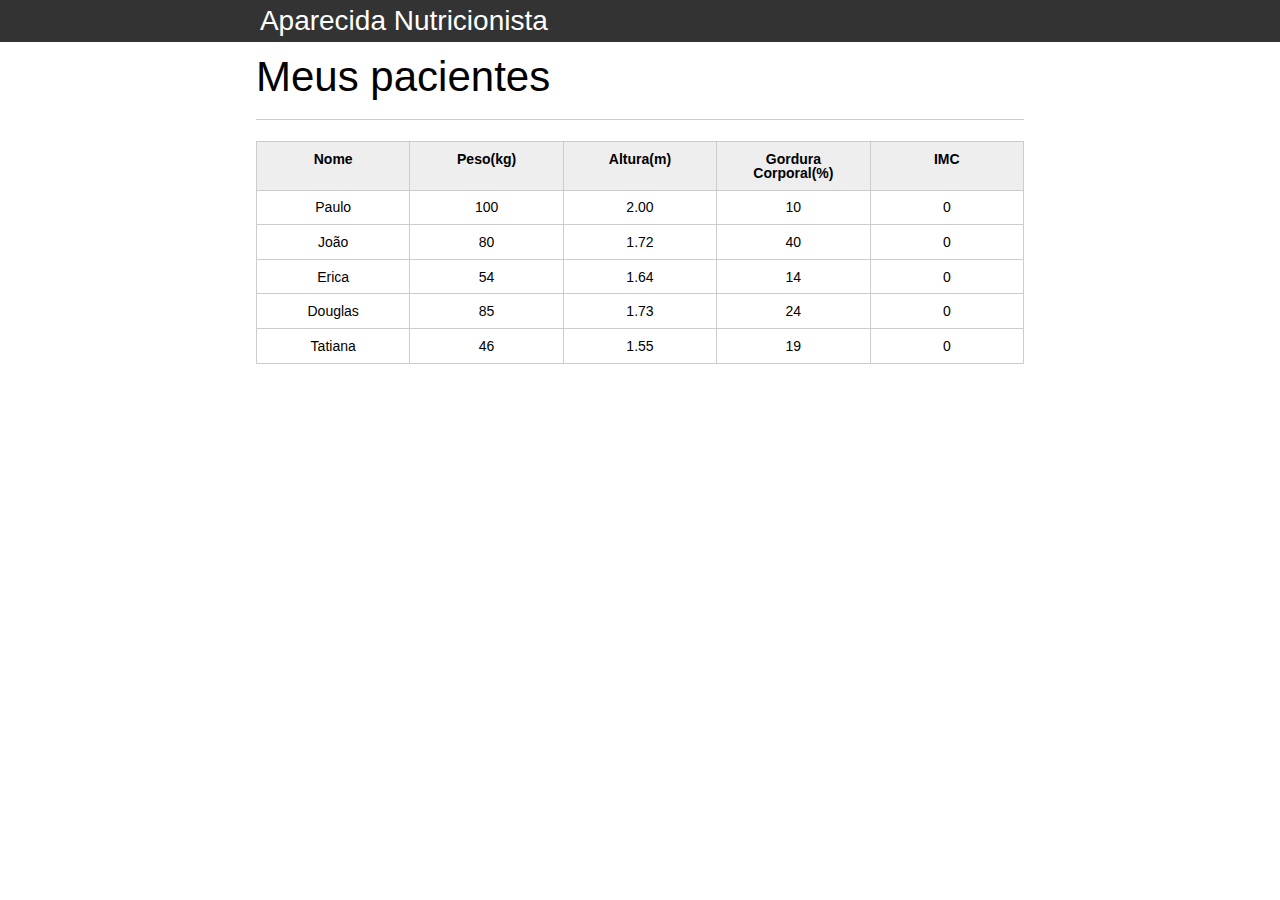
==== index.html @ 07c179b7 "iniciando o curso" ====
<!DOCTYPE html>
<html lang="pt-br">
	<head>
		<meta charset="UTF-8">
		<title>Aparecida Nutrição</title>
		<link rel="icon" href="favicon.ico" type="image/x-icon">
		<link rel="stylesheet" type="text/css" href="css/reset.css">
		<link rel="stylesheet" type="text/css" href="css/index.css">

		<script >
				console.log("Olá Mundo");
		</script>

	</head>
	<body>

		<header>
			<div class="container">
				<h1 class="titulo">Aparecida Nutrição</h1>
			</div>
		</header>
		<main>
			<section class="container">
				<h2>Meus pacientes</h2>
				<table>
					<thead>
						<tr>
							<th>Nome</th>
							<th>Peso(kg)</th>
							<th>Altura(m)</th>
							<th>Gordura Corporal(%)</th>
							<th>IMC</th>
						</tr>
					</thead>
					<tbody id="tabela-pacientes">
						<tr class="paciente" >
							<td class="info-nome">Paulo</td>
							<td class="info-peso">100</td>
							<td class="info-altura">2.00</td>
							<td class="info-gordura">10</td>
							<td class="info-imc">0</td>
						</tr>

						<tr class="paciente" >
							<td class="info-nome">João</td>
							<td class="info-peso">80</td>
							<td class="info-altura">1.72</td>
							<td class="info-gordura">40</td>
							<td class="info-imc">0</td>
						</tr>

						<tr class="paciente" >
							<td class="info-nome">Erica</td>
							<td class="info-peso">54</td>
							<td class="info-altura">1.64</td>
							<td class="info-gordura">14</td>
							<td class="info-imc">0</td>
						</tr>

						<tr class="paciente">
							<td class="info-nome">Douglas</td>
							<td class="info-peso">85</td>
							<td class="info-altura">1.73</td>
							<td class="info-gordura">24</td>
							<td class="info-imc">0</td>
						</tr>
						<tr class="paciente" >
							<td class="info-nome">Tatiana</td>
							<td class="info-peso">46</td>
							<td class="info-altura">1.55</td>
							<td class="info-gordura">19</td>
							<td class="info-imc">0</td>
						</tr>
					</tbody>
				</table>

			</section>
		</main>

	<script src="js/javas.js">
	</script>

	</body>
</html>
---- css/index.css ----
*{
	box-sizing: border-box;
 }

body{
	font-family: "Helvetica Neue", "Helvetica", Helvetica, Arial, sans-serif;
	font-size: 14px;
}

header{
	background-color: #333;
	height: 3em;
	color: #FFF;
	margin-bottom: 1em;
}

header h1{
	font-size: 2em;
	display:inline-block;
	vertical-align:	middle;
}
header h2{
	font-size: 2em;
	display:inline-block;
	vertical-align:	middle;
}

header .container:before{
	content: '';
	display:inline-block;
	height: 100%;
	vertical-align:	middle;
}

.container{
	width: 60%;
	height: 100%;
	margin: 0 auto;
}

section{
	margin: 2em 0;
	overflow: hidden;
}

section h2{
	font-size: 3em;
	display: block;
	padding-bottom: .5em;
	border-bottom: 1px solid #ccc;
	margin-bottom: .5em;
}

table{
	width: 100%;
	margin-bottom : .5em;
    table-layout: fixed;

}

td, th {
	padding: .7em;
	margin: 0;
	border: 1px solid #ccc;
	text-align: center;
}

th{
	font-weight: bold;
	background-color: #EEE;
}

label{
	color: #555;
	display: block;
	margin-bottom: .2em;
}

.campo{
	margin: 0;
	padding-bottom: 1em;
	width: 100%;
	border: 1px solid #ccc;
	padding: .7em;
	width: 100%;
}

.campo-medio{
	display: inline-block;
	padding-right: .5em;
}

.grupo{
	width: 32%;
	display: inline-block;
	padding: 10px 0px;
}

button{
	padding: .5em 2em;
	border: 0;
	border-bottom: 3px solid;
	font-size: 1.2em;
	cursor: pointer;
	margin: 0;
	margin-top: -3px;
	color: #fff;
	background-color:#0c8cd3;
	border-color: #04324c;
	width: 20%;
    display: block;
    clear: both;
    margin: 10px 0px;

}

button:active{
	margin-top:0px;
	border: 0;
}

button[disabled=disabled], button:disabled {
    background-color: gray;
	border-color: darkgray;

}

.adicionar-paciente{
    margin-top: 30px;
}

.campo-invalido{
	border: 1px solid red;
}
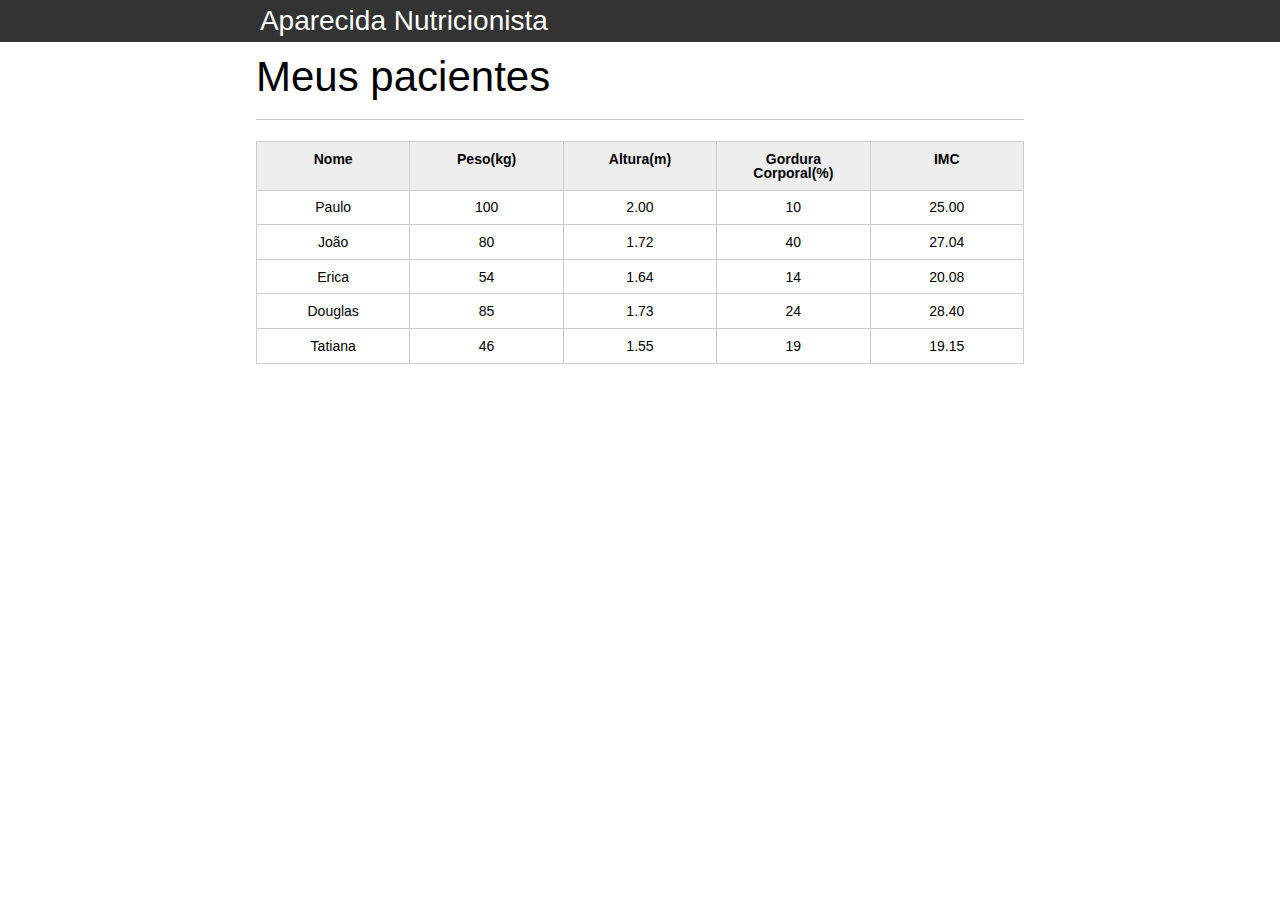
==== commit 2c44a09c: "Parte dois" ====
--- a/index.html
+++ b/index.html
@@ -33,7 +33,7 @@
 						</tr>
 					</thead>
 					<tbody id="tabela-pacientes">
-						<tr class="paciente" >
+						<tr class="paciente" id="primeiro_paciente" >
 							<td class="info-nome">Paulo</td>
 							<td class="info-peso">100</td>
 							<td class="info-altura">2.00</td>
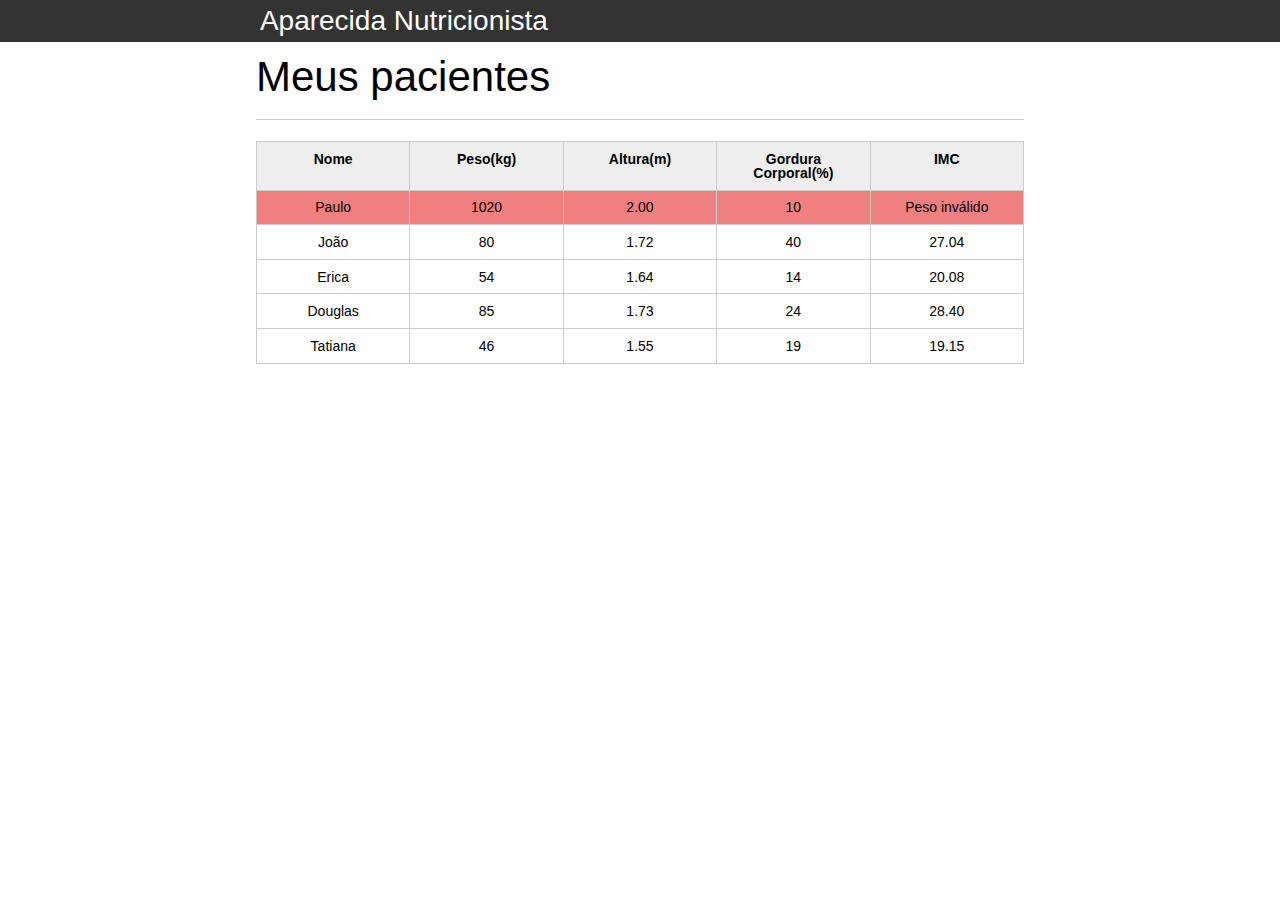
==== commit 78b253e9: "Parte tres" ====
--- a/index.html
+++ b/index.html
@@ -35,7 +35,7 @@
 					<tbody id="tabela-pacientes">
 						<tr class="paciente" id="primeiro_paciente" >
 							<td class="info-nome">Paulo</td>
-							<td class="info-peso">100</td>
+							<td class="info-peso">1020</td>
 							<td class="info-altura">2.00</td>
 							<td class="info-gordura">10</td>
 							<td class="info-imc">0</td>
--- a/css/index.css
+++ b/css/index.css
@@ -132,3 +132,7 @@
 .campo-invalido{
 	border: 1px solid red;
 }
+
+.paciente-invalido{
+	background-color: lightcoral;
+}
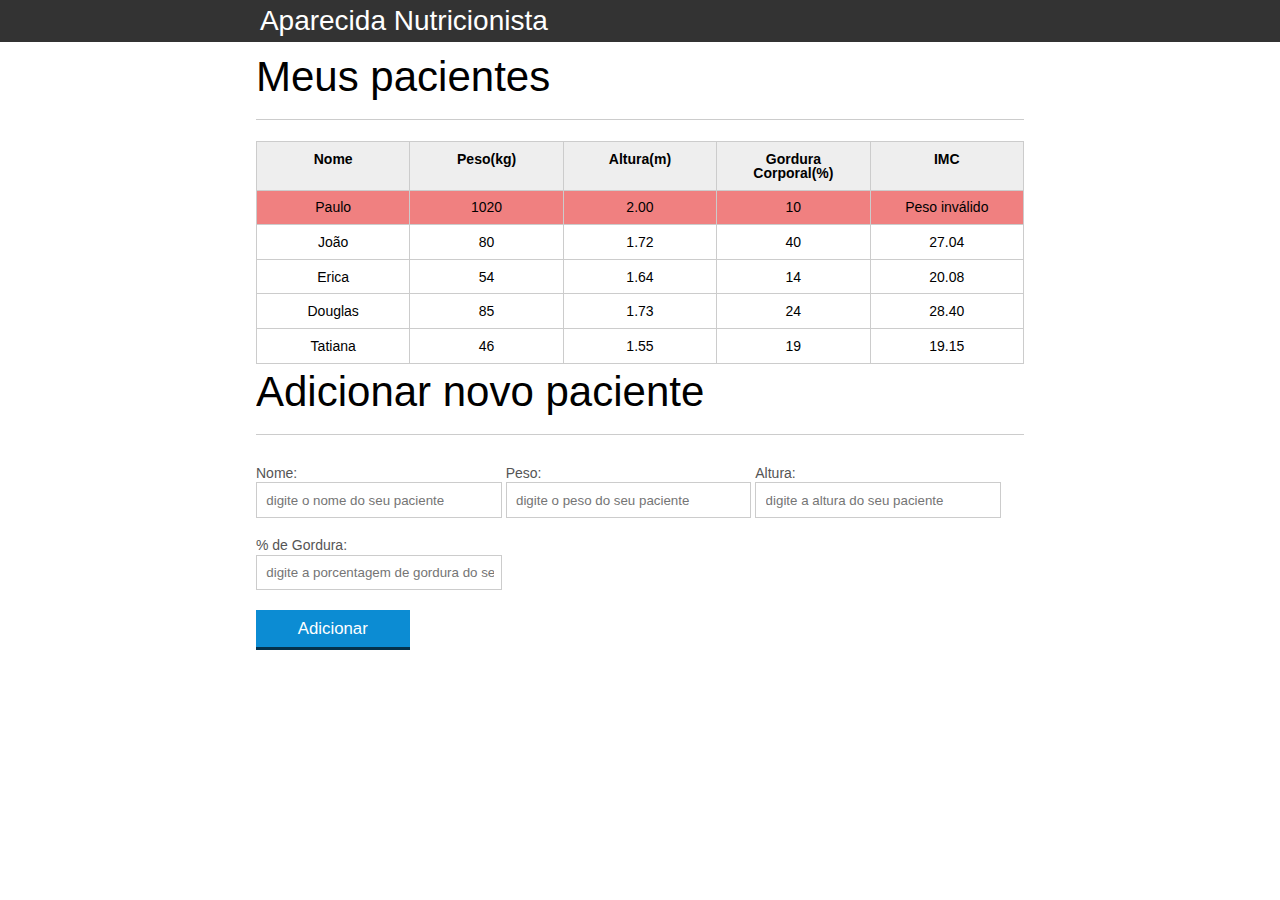
==== commit ff885b14: "parte quatro" ====
--- a/index.html
+++ b/index.html
@@ -76,6 +76,30 @@
 
 			</section>
 		</main>
+		<!-- ... -->
+<section class="container">
+    <h2 id="titulo-form">Adicionar novo paciente</h2>
+    <form id="form-adiciona">
+        <div class="grupo">
+            <label for="nome">Nome:</label>
+            <input id="nome" name="nome" type="text" placeholder="digite o nome do seu paciente" class="campo">
+        </div>
+        <div class="grupo">
+            <label for="peso">Peso:</label>
+            <input id="peso" name="peso" type="text" placeholder="digite o peso do seu paciente" class="campo campo-medio">
+        </div>
+        <div class="grupo">
+            <label for="altura">Altura:</label>
+            <input id="altura" name="altura" type="text" placeholder="digite a altura do seu paciente" class="campo campo-medio">
+        </div>
+        <div class="grupo">
+            <label for="gordura">% de Gordura:</label>
+            <input id="gordura" type="text" placeholder="digite a porcentagem de gordura do seu paciente" class="campo campo-medio">
+        </div>
+
+        <button id="adicionar-paciente" class="botao bto-principal">Adicionar</button>
+    </form>
+</section>
 
 	<script src="js/javas.js">
 	</script>
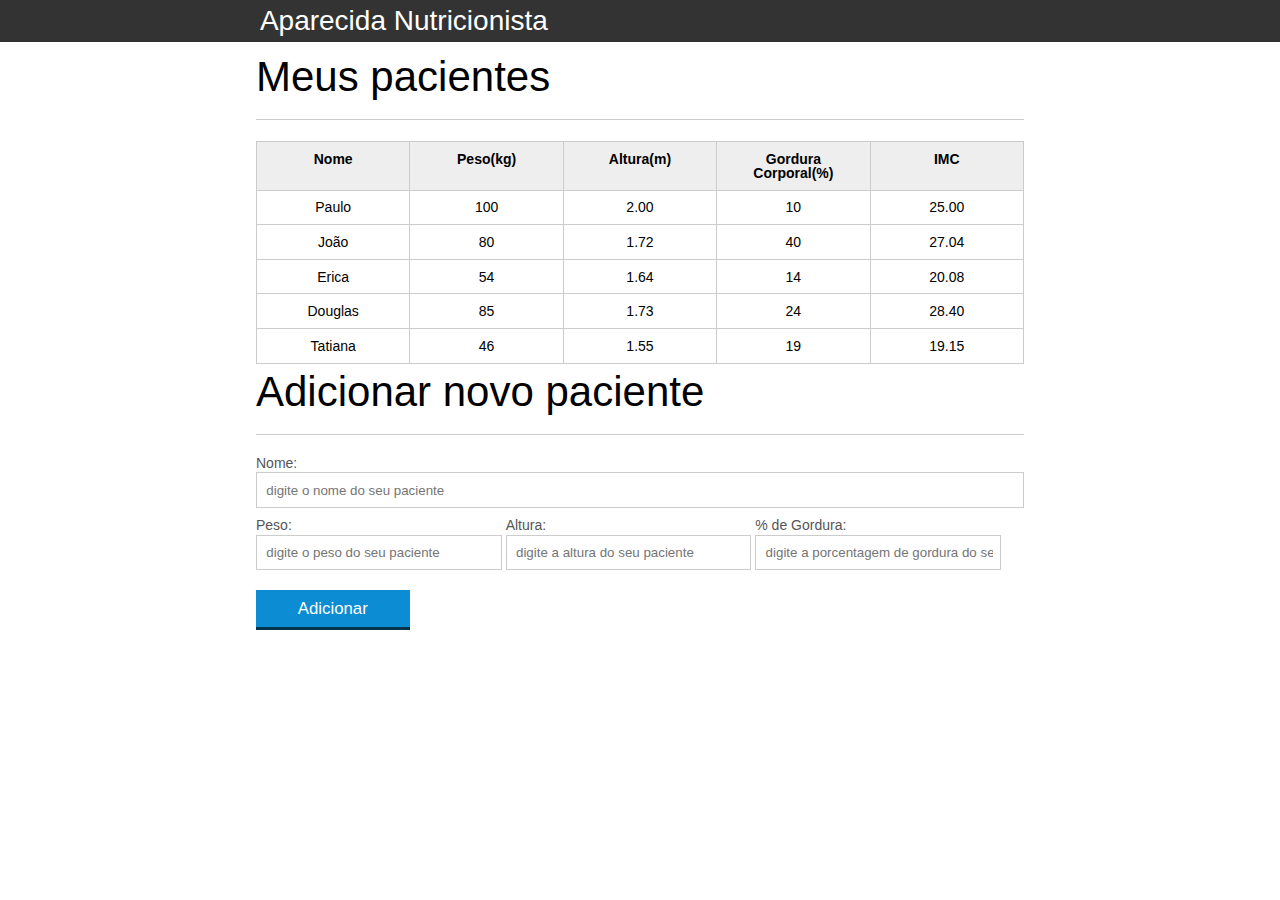
==== commit c838261a: "parte 6" ====
--- a/index.html
+++ b/index.html
@@ -7,16 +7,12 @@
 		<link rel="stylesheet" type="text/css" href="css/reset.css">
 		<link rel="stylesheet" type="text/css" href="css/index.css">
 
-		<script >
-				console.log("Olá Mundo");
-		</script>
-
 	</head>
 	<body>
 
 		<header>
 			<div class="container">
-				<h1 class="titulo">Aparecida Nutrição</h1>
+				<h2 class="titulo">Aparecida Nutrição</h2>
 			</div>
 		</header>
 		<main>
@@ -33,9 +29,9 @@
 						</tr>
 					</thead>
 					<tbody id="tabela-pacientes">
-						<tr class="paciente" id="primeiro_paciente" >
+						<tr class="paciente" id="primeiro-paciente">
 							<td class="info-nome">Paulo</td>
-							<td class="info-peso">1020</td>
+							<td class="info-peso">100</td>
 							<td class="info-altura">2.00</td>
 							<td class="info-gordura">10</td>
 							<td class="info-imc">0</td>
@@ -76,33 +72,33 @@
 
 			</section>
 		</main>
-		<!-- ... -->
-<section class="container">
-    <h2 id="titulo-form">Adicionar novo paciente</h2>
-    <form id="form-adiciona">
-        <div class="grupo">
-            <label for="nome">Nome:</label>
-            <input id="nome" name="nome" type="text" placeholder="digite o nome do seu paciente" class="campo">
-        </div>
-        <div class="grupo">
-            <label for="peso">Peso:</label>
-            <input id="peso" name="peso" type="text" placeholder="digite o peso do seu paciente" class="campo campo-medio">
-        </div>
-        <div class="grupo">
-            <label for="altura">Altura:</label>
-            <input id="altura" name="altura" type="text" placeholder="digite a altura do seu paciente" class="campo campo-medio">
-        </div>
-        <div class="grupo">
-            <label for="gordura">% de Gordura:</label>
-            <input id="gordura" type="text" placeholder="digite a porcentagem de gordura do seu paciente" class="campo campo-medio">
-        </div>
 
-        <button id="adicionar-paciente" class="botao bto-principal">Adicionar</button>
-    </form>
-</section>
+		<section class="container">
+		    <h2 id="titulo-form">Adicionar novo paciente</h2>
+		    <form id="form-adiciona">
+		        <div class="">
+		            <label for="nome">Nome:</label>
+		            <input id="nome" name="nome" type="text" placeholder="digite o nome do seu paciente" class="campo">
+		        </div>
+		        <div class="grupo">
+		            <label for="peso">Peso:</label>
+		            <input id="peso" name="peso" type="text" placeholder="digite o peso do seu paciente" class="campo campo-medio">
+		        </div>
+		        <div class="grupo">
+		            <label for="altura">Altura:</label>
+		            <input id="altura" name="altura" type="text" placeholder="digite a altura do seu paciente" class="campo campo-medio">
+		        </div>
+		        <div class="grupo">
+		            <label for="gordura">% de Gordura:</label>
+		            <input id="gordura" type="text" placeholder="digite a porcentagem de gordura do seu paciente" class="campo campo-medio">
+		        </div>
 
-	<script src="js/javas.js">
-	</script>
+		        <button id="adicionar-paciente" class="botao bto-principal">Adicionar</button>
+		    </form>
+		</section>
+
+		<script src="js/calcula-imc.js" ></script>
+		<script src="js/form.js" ></script>
 
 	</body>
 </html>
--- a/css/index.css
+++ b/css/index.css
@@ -133,6 +133,6 @@
 	border: 1px solid red;
 }
 
-.paciente-invalido{
+.paciente-invalido {
 	background-color: lightcoral;
 }
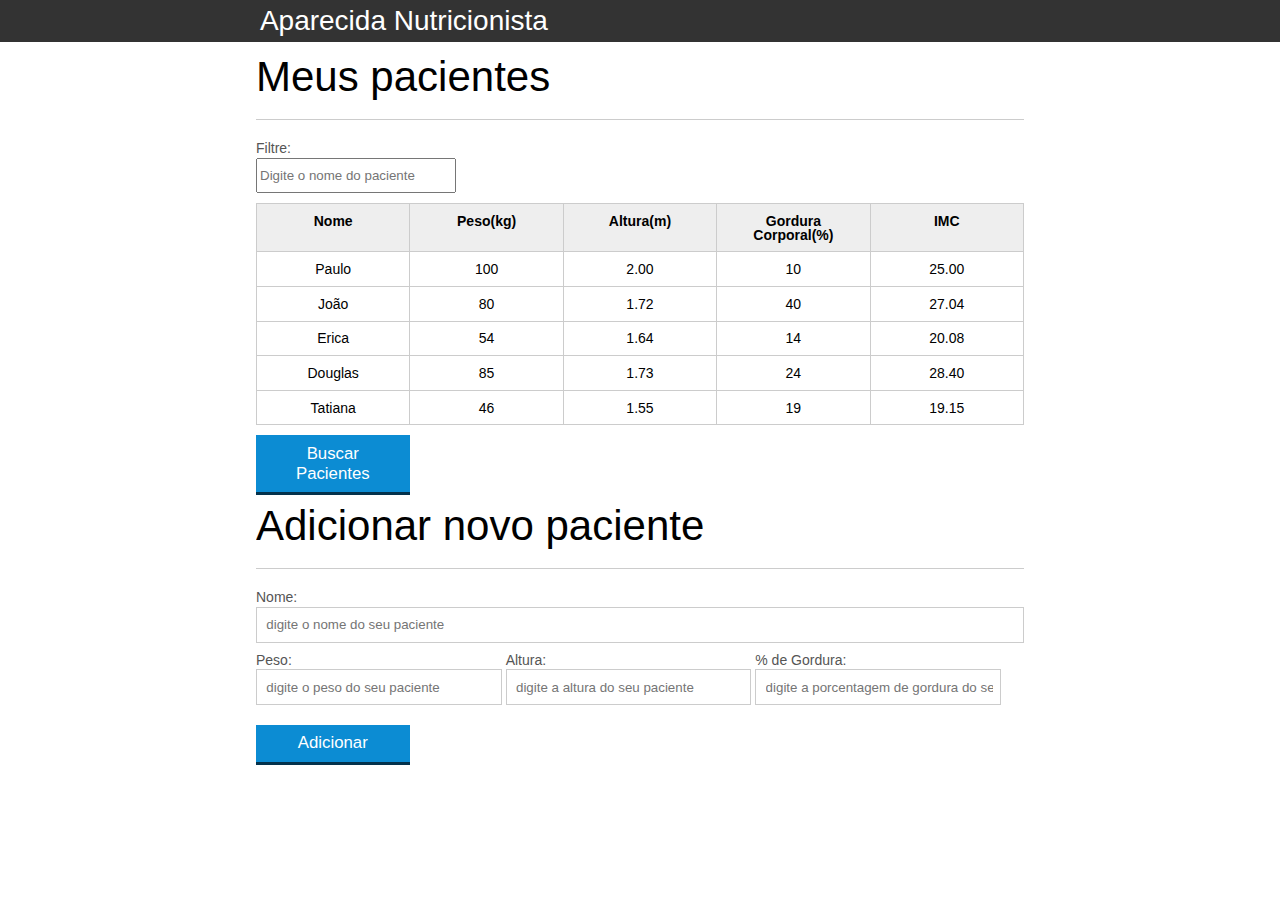
==== commit b5bf4ab0: "Parte final" ====
--- a/index.html
+++ b/index.html
@@ -18,6 +18,8 @@
 		<main>
 			<section class="container">
 				<h2>Meus pacientes</h2>
+				<label for="filtrar-tabela">Filtre:</label>
+				<input type="text" name="filtro" id="filtrar-tabela" placeholder="Digite o nome do paciente">
 				<table>
 					<thead>
 						<tr>
@@ -69,12 +71,16 @@
 						</tr>
 					</tbody>
 				</table>
+				<span id="erro-ajax" class="invisivel">Erro ao buscar os pacientes</span>
+
+				<button id="buscar-pacientes" class="botao bto-principal">Buscar Pacientes</button>
 
 			</section>
 		</main>
 
 		<section class="container">
 		    <h2 id="titulo-form">Adicionar novo paciente</h2>
+			<ul id="mensagens-erro"></ul>
 		    <form id="form-adiciona">
 		        <div class="">
 		            <label for="nome">Nome:</label>
@@ -99,6 +105,9 @@
 
 		<script src="js/calcula-imc.js" ></script>
 		<script src="js/form.js" ></script>
+		<script src="js/remover-paciente.js" ></script>
+		<script src="js/filtra.js" ></script>
+		<script src="js/buscar-pacientes.js" ></script>
 
 	</body>
 </html>
--- a/css/index.css
+++ b/css/index.css
@@ -136,3 +136,22 @@
 .paciente-invalido {
 	background-color: lightcoral;
 }
+
+#mensagens-erro {
+	color: red;
+}
+
+.fadeOut {
+	opacity: 0;
+	transition: 0.5s;
+}
+
+#filtrar-tabela {
+	width: 200px;
+	height: 35px;
+	margin-bottom: 10px;
+}
+
+.invisivel {
+	display: none;
+}
